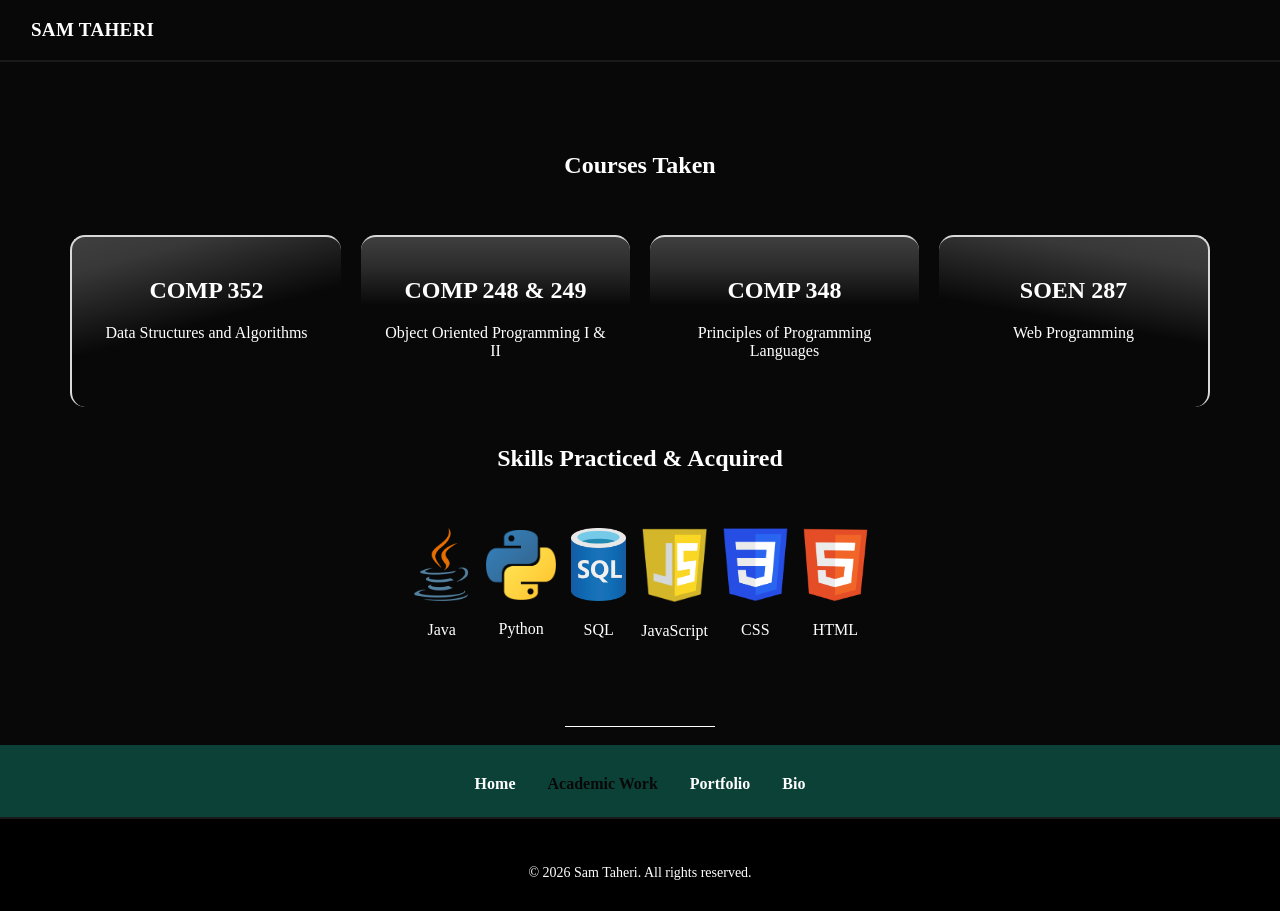
==== academic.html @ e1da76cf "initial portfolio website upload" ====
<!DOCTYPE html>
<head>
    <meta charset="UTF-8">
    <meta name="viewport" content="width=device-width, initial-scale=1">
    <title>Academics</title>
    <link rel="stylesheet" href="main-styles.css">
    <link rel="stylesheet" href="academic-styles.css">
</head>

<body>
    <!-- Top navbar -->
    <header class="top-navbar">
        <a href="index.html" class="brand">
            <span>SAM TAHERI</span>
        </a>
    </header>

    <main class="academic-page">
        <section class="courses-section">
        <h1>Courses Taken</h1>
        <br>
        <br>
        <div class="rectangle-align">
            <div class="left-rectangle">
                <h2>COMP 352</h2>
                <p>Data Structures and Algorithms</p>
            </div>
            <div class="middle-rectangle">
                <h2>COMP 248 & 249</h2>
                <p>Object Oriented Programming I & II</p>
            </div>
            <div class="middle-rectangle">
                <h2>COMP 348</h2>
                <p>Principles of Programming Languages</p>
            </div>
            <div class="right-rectangle">
                <h2>SOEN 287</h2>
                <p>Web Programming</p>
            </div>

        </div>
        </section>


        <section class="skills-section">
            <br>
            <h1>Skills Practiced & Acquired</h1>
            <br>
            <br>
            <div class="items">
                    <div>
                        <img src="images\java-icon.png" class="non-draggable" width="59px">
                        <p>Java</p>
                    </div>

                    <div>
                        <img src="images\python-icon.png" class="non-draggable" width="70px">
                        <p>Python</p>
                    </div>

                    <div>
                        <img src="images\sql-icon.png" class="non-draggable" width="55px">
                        <p>SQL</p>
                    </div>

                    <div>
                        <img src="images\js-icon.png" class="non-draggable" width="65px">
                        <p>JavaScript</p>
                    </div>

                    <div>
                        <img src="images\css-icon.png" class="non-draggable" width="65px">
                        <p>CSS</p>
                    </div>
                    
                    <div>
                        <img src="images\html-icon.png" class="non-draggable" width="65px">
                        <p>HTML</p>
                    </div>
            </div>
        </section>
    </main>

    <!-- Bottom navbar -->
    <div class="top-line"></div>
    <br>
    <nav>
        <ul>
            <div class="nav-links">
                <li><a href="index.html">Home</a></li>
                <li><a href="academic.html" id="active-tab">Academic Work</a></li>
                <li><a href="portfolio.html">Portfolio</a></li>
                <li><a href="bio.html">Bio</a></li>
            </div>
        </ul>
    </nav>

    <footer>
        <div class="foot">
            <br>
            <br>
            <p>© 2026 Sam Taheri. All rights reserved.</p>
            <br>
        </div>
    </footer>
</body>
</html>
---- main-styles.css ----
body {
    margin: 0;
    font-family: 'Segoe UI';
    background-color: rgb(8,8,8);
}

main{
    padding: 70px;
}

*{
    color: white;
    text-align: center;
}

.page-content {
    min-height: 100vh;
    display: flex;
    flex-direction: column;
    justify-content: center;
}

.top-navbar {
    height: 60px;
    width: 100%;
    padding: 0 31px;
    display: flex;
    align-items: center;
    justify-content: space-between;
    background: #080808;
    border-bottom: 2px solid #1a1a1a;
}


.brand {
    display: flex;
    align-items: center;
    gap: 18px;
    color: #f5f5f5;
    text-decoration: none;
    font-size: 19px;
    font-weight: 800;
    letter-spacing: 0.3px;
}


.foot {
    border-top: 2px solid #1a1a1a;
    font-size: 14px;
    font-family: Cambria, Cochin, Georgia, Times, 'Times New Roman', serif;
    background-color: black;
}

.img-main {
    width: 150px;
    height: 150px;
    border-radius: 50%;
    object-fit: cover;
    -webkit-user-drag: none;
    user-select: none;
}

.items img {
    transition: opacity 0.3s ease;
}

.items img:hover {
    opacity: 0.6;
}

nav {
    background-color: #0B4137;
    height: 72px;
    display: flex;
    justify-content: center;
    align-items: center;
}

nav ul {
  list-style: none;
  margin: 0;
  padding: 0;
}

.nav-links {
    font-size: 25px;
    display: flex;
    gap: 32px;
    align-items: center;
}

.nav-links a {
    color: white;
    text-decoration: none;
    font-size: 16px;
    font-weight: bold;
    position: relative;
    padding-bottom: 7px;
}

.nav-links a::after {
    content: "";
    position: absolute;
    left: 0;
    bottom: 0;
    width: 0;
    height: 2px;
    background-color: #f2bd67;
    transition: width 0.3s ease;
}

.nav-links a:hover {
    color: rgb(8,8,8);
    transition: color 0.3s ease;

}

.nav-links a:hover::after {
    width: 100%;
}


#active-tab{
    color: rgb(8,8,8);
}


.top-line {
    margin: 0 auto;
    top: -10px;          
    width: 150px;
    height: 1px;
    background-color: white;
}

.items {
    display: flex;
    align-items: center;
    justify-content: center;
    gap:15px;
}


.non-draggable{
    -webkit-user-drag: none;
    user-select: none;
}

html, body {
    margin: 0;
    padding: 0;
    overflow-x: hidden;
}


body {
    animation: fadeIn 0.6s ease;
}


@keyframes fadeIn {
    from {
        opacity: 0;
    }

    to {
        opacity: 1;
    }
}
---- academic-styles.css ----
.left-rectangle {
    width: 300px;
    height: 130px;
    background: linear-gradient(165deg, #3f3f3f 0%, #383838 15%, #080808 50%);
    border-top: 2px solid rgb(217, 217, 217);
    border-left: 2px solid rgb(217, 217, 217);
    border-radius: 15px;
    padding: 20px;
}
.middle-rectangle {
    width: 300px;
    height: 130px;
    background: linear-gradient(180deg, #3f3f3f 0%, #2b2b2b 18%, #080808 40%);
    border-top: 2px solid rgb(217, 217, 217);
    border-radius: 15px;
    padding: 20px;
}
.right-rectangle {
    width: 300px;
    height: 130px;
    background: linear-gradient(190deg, #3f3f3f 0%, #383838 15%, #080808 50%);
    border-top: 2px solid rgb(217, 217, 217);
    border-right: 2px solid rgb(217, 217, 217);
    border-radius: 15px;
    padding: 20px;
}
.rectangle-align{
    display: flex;
    gap: 20px;
    justify-content: center;
}
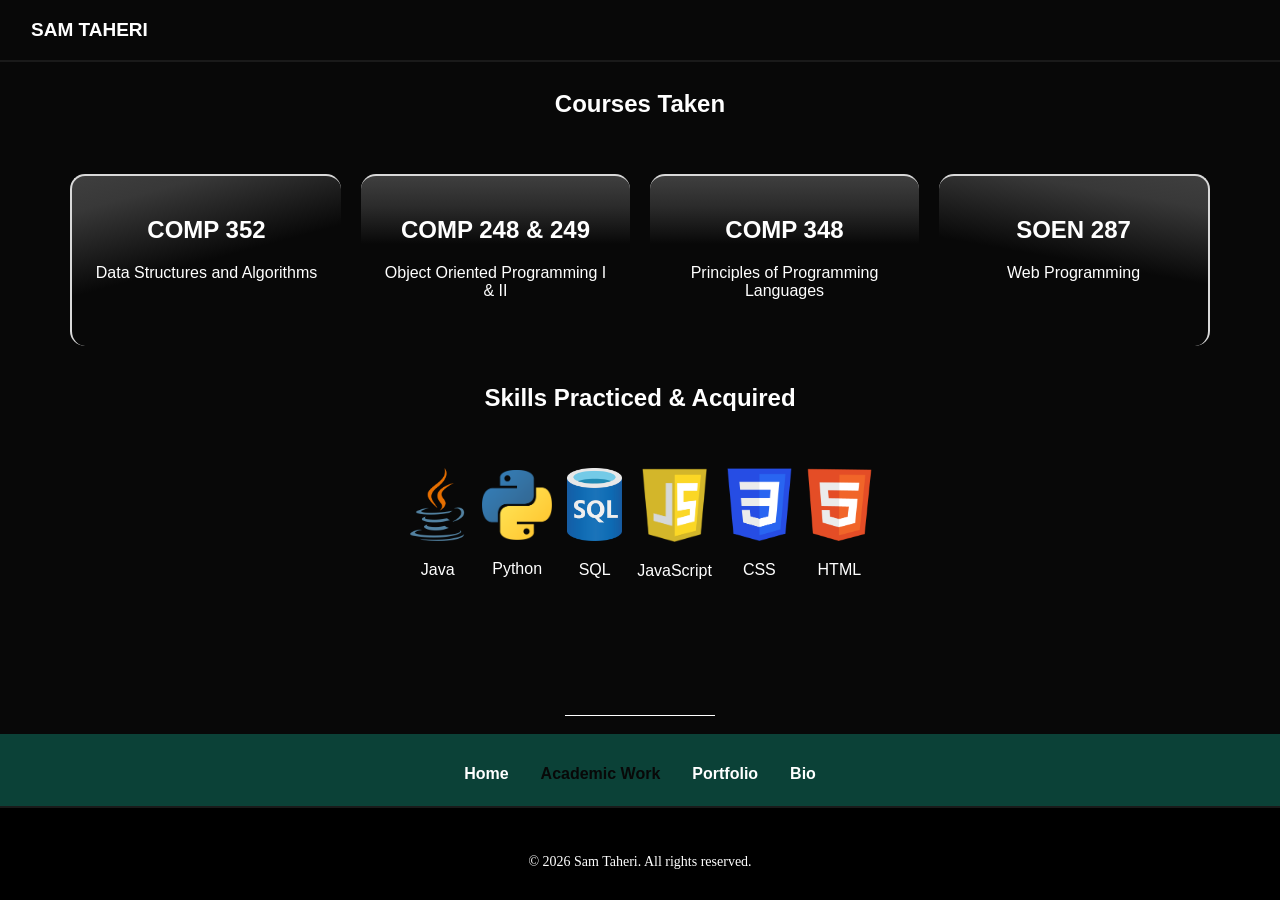
==== commit 8f21e5fc: "optimized font styles and footer adjustments" ====
--- a/academic.html
+++ b/academic.html
@@ -15,7 +15,7 @@
         </a>
     </header>
 
-    <main class="academic-page">
+    <main class="main-content">
         <section class="courses-section">
         <h1>Courses Taken</h1>
         <br>
--- a/main-styles.css
+++ b/main-styles.css
@@ -1,63 +1,76 @@
 body {
     margin: 0;
-    font-family: 'Segoe UI';
+    font-family: 'Segoe UI', Arial, Helvetica, sans-serif;
     background-color: rgb(8,8,8);
+    min-height: 100vh;
+    display: flex;
+    flex-direction: column;
 }
 
 main{
-    padding: 70px;
+    padding: 4.375rem;
+}
+
+.main-content{
+    flex: 1;
 }
 
 *{
+    font-family: inherit;
     color: white;
     text-align: center;
 }
 
-.page-content {
-    min-height: 100vh;
-    display: flex;
-    flex-direction: column;
-    justify-content: center;
-}
 
 .top-navbar {
-    height: 60px;
+    height: 3.75rem;
     width: 100%;
-    padding: 0 31px;
+    padding: 0 1.9375rem;
     display: flex;
     align-items: center;
     justify-content: space-between;
     background: #080808;
-    border-bottom: 2px solid #1a1a1a;
+    border-bottom: 0.125rem solid #1a1a1a;
+    position: fixed;
+    top: 0;
+    left: 0;
+    z-index: 1000;
 }
 
 
 .brand {
     display: flex;
     align-items: center;
-    gap: 18px;
+    gap: 1.125rem;
     color: #f5f5f5;
     text-decoration: none;
-    font-size: 19px;
+    font-size: 1.1875rem;
     font-weight: 800;
-    letter-spacing: 0.3px;
+    letter-spacing: 0.0.01875rem;
 }
 
 
 .foot {
-    border-top: 2px solid #1a1a1a;
-    font-size: 14px;
+    border-top: 0.125rem solid #1a1a1a;
+    font-size: 0.875rem;
     font-family: Cambria, Cochin, Georgia, Times, 'Times New Roman', serif;
     background-color: black;
 }
 
 .img-main {
-    width: 150px;
-    height: 150px;
+    width: 9.375rem;
+    height: 9.375rem;
     border-radius: 50%;
     object-fit: cover;
     -webkit-user-drag: none;
     user-select: none;
+}
+
+.items {
+    display: flex;
+    align-items: center;
+    justify-content: center;
+    gap:15px;
 }
 
 .items img {
@@ -70,7 +83,7 @@
 
 nav {
     background-color: #0B4137;
-    height: 72px;
+    height: 4.5rem;
     display: flex;
     justify-content: center;
     align-items: center;
@@ -83,19 +96,19 @@
 }
 
 .nav-links {
-    font-size: 25px;
+    font-size: 1.5625rem;
     display: flex;
-    gap: 32px;
+    gap: 2rem;
     align-items: center;
 }
 
 .nav-links a {
     color: white;
     text-decoration: none;
-    font-size: 16px;
+    font-size: 1rem;
     font-weight: bold;
     position: relative;
-    padding-bottom: 7px;
+    padding-bottom: 0.4375rem;
 }
 
 .nav-links a::after {
@@ -104,7 +117,7 @@
     left: 0;
     bottom: 0;
     width: 0;
-    height: 2px;
+    height: 0.125rem;
     background-color: #f2bd67;
     transition: width 0.3s ease;
 }
@@ -127,17 +140,10 @@
 
 .top-line {
     margin: 0 auto;
-    top: -10px;          
-    width: 150px;
-    height: 1px;
+    top: -0.625rem;          
+    width: 9.375rem;
+    height: 0.0625rem;
     background-color: white;
-}
-
-.items {
-    display: flex;
-    align-items: center;
-    justify-content: center;
-    gap:15px;
 }
 
 
--- a/academic-styles.css
+++ b/academic-styles.css
@@ -1,31 +1,31 @@
 .left-rectangle {
-    width: 300px;
-    height: 130px;
+    width: 18.75rem;
+    height: 8.125rem;
     background: linear-gradient(165deg, #3f3f3f 0%, #383838 15%, #080808 50%);
-    border-top: 2px solid rgb(217, 217, 217);
-    border-left: 2px solid rgb(217, 217, 217);
-    border-radius: 15px;
-    padding: 20px;
+    border-top: 0.125rem solid rgb(217, 217, 217);
+    border-left: 0.125rem solid rgb(217, 217, 217);
+    border-radius: 0.9375rem;
+    padding: 1.25rem;
 }
 .middle-rectangle {
-    width: 300px;
-    height: 130px;
+    width: 18.75rem;
+    height: 8.125rem;
     background: linear-gradient(180deg, #3f3f3f 0%, #2b2b2b 18%, #080808 40%);
-    border-top: 2px solid rgb(217, 217, 217);
-    border-radius: 15px;
-    padding: 20px;
+    border-top: 0.125rem solid rgb(217, 217, 217);
+    border-radius: 0.9375rem;
+    padding: 1.25rem;
 }
 .right-rectangle {
-    width: 300px;
-    height: 130px;
+    width: 18.75rem;
+    height: 8.125rem;
     background: linear-gradient(190deg, #3f3f3f 0%, #383838 15%, #080808 50%);
-    border-top: 2px solid rgb(217, 217, 217);
-    border-right: 2px solid rgb(217, 217, 217);
-    border-radius: 15px;
-    padding: 20px;
+    border-top: 0.125rem solid rgb(217, 217, 217);
+    border-right: 0.125rem solid rgb(217, 217, 217);
+    border-radius: 0.9375rem;
+    padding: 1.25rem;
 }
 .rectangle-align{
     display: flex;
-    gap: 20px;
+    gap: 1.25rem;
     justify-content: center;
 }
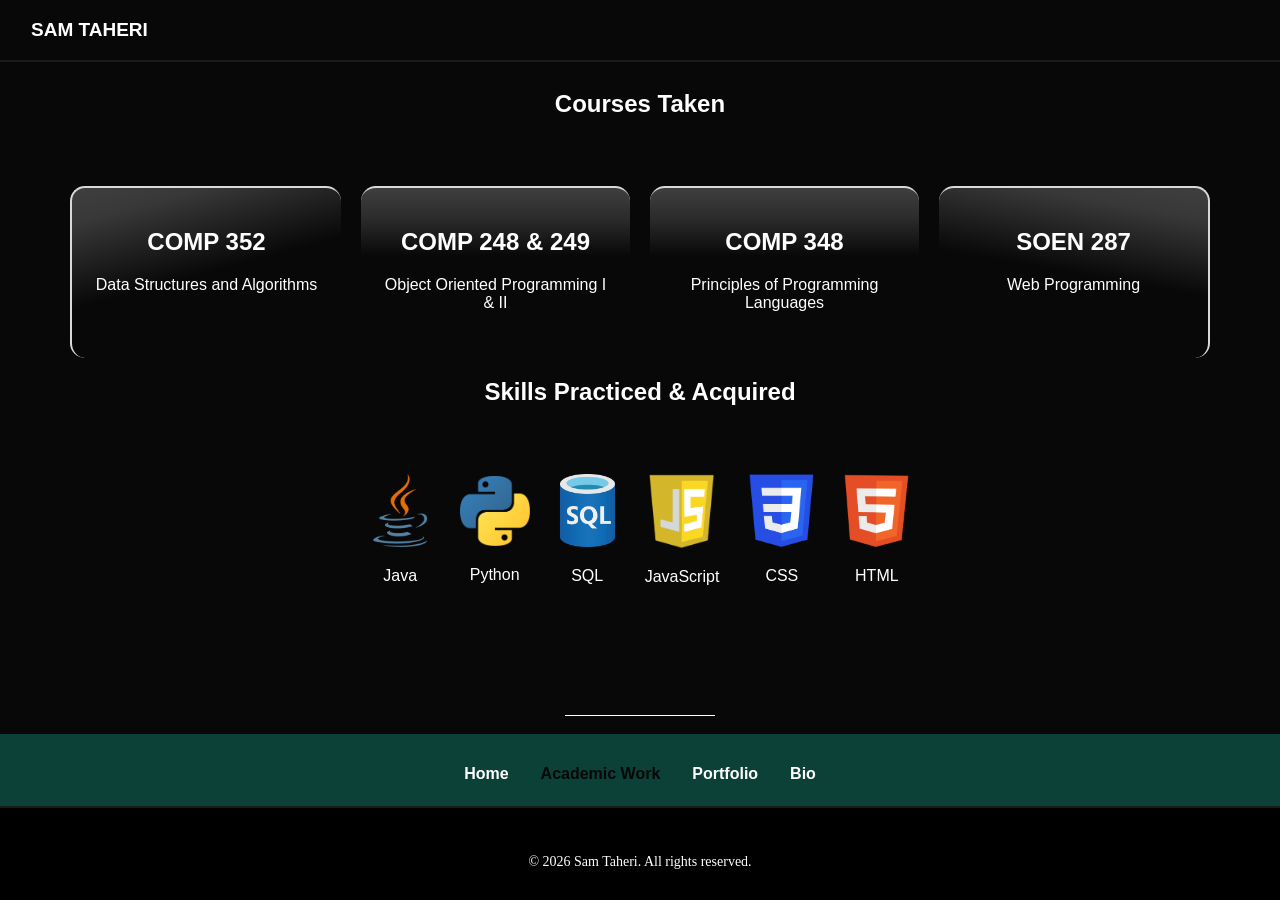
==== commit 4aed39a4: "optimized some interface for mobile use" ====
--- a/academic.html
+++ b/academic.html
@@ -17,23 +17,29 @@
 
     <main class="main-content">
         <section class="courses-section">
+
+        <div class="mobile-spacing"></div>
+
         <h1>Courses Taken</h1>
-        <br>
-        <br>
+
+        <div class="spacing"></div>
+        <div class="spacing"></div>
+        
         <div class="rectangle-align">
-            <div class="left-rectangle">
+            <div class="rectangle1">
                 <h2>COMP 352</h2>
                 <p>Data Structures and Algorithms</p>
             </div>
-            <div class="middle-rectangle">
+            <div class="rectangle2">
                 <h2>COMP 248 & 249</h2>
                 <p>Object Oriented Programming I & II</p>
             </div>
-            <div class="middle-rectangle">
+            
+            <div class="rectangle3">
                 <h2>COMP 348</h2>
                 <p>Principles of Programming Languages</p>
             </div>
-            <div class="right-rectangle">
+            <div class="rectangle4">
                 <h2>SOEN 287</h2>
                 <p>Web Programming</p>
             </div>
@@ -43,40 +49,44 @@
 
 
         <section class="skills-section">
-            <br>
+            <div class="mobile-spacing"></div>
             <h1>Skills Practiced & Acquired</h1>
-            <br>
-            <br>
-            <div class="items">
-                    <div>
-                        <img src="images\java-icon.png" class="non-draggable" width="59px">
-                        <p>Java</p>
-                    </div>
+            <div class="spacing"></div>
+            <div class="spacing"></div>
+            
+            <!--add animation-->
+            <div class="items-marquee">
+                <div class="items">
+                        <div>
+                            <img src="images\java-icon.png" class="non-draggable" width="59px">
+                            <p>Java</p>
+                        </div>
 
-                    <div>
-                        <img src="images\python-icon.png" class="non-draggable" width="70px">
-                        <p>Python</p>
-                    </div>
+                        <div>
+                            <img src="images\python-icon.png" class="non-draggable" width="70px">
+                            <p>Python</p>
+                        </div>
 
-                    <div>
-                        <img src="images\sql-icon.png" class="non-draggable" width="55px">
-                        <p>SQL</p>
-                    </div>
+                        <div>
+                            <img src="images\sql-icon.png" class="non-draggable" width="55px">
+                            <p>SQL</p>
+                        </div>
 
-                    <div>
-                        <img src="images\js-icon.png" class="non-draggable" width="65px">
-                        <p>JavaScript</p>
-                    </div>
+                        <div>
+                            <img src="images\js-icon.png" class="non-draggable" width="65px">
+                            <p>JavaScript</p>
+                        </div>
 
-                    <div>
-                        <img src="images\css-icon.png" class="non-draggable" width="65px">
-                        <p>CSS</p>
-                    </div>
-                    
-                    <div>
-                        <img src="images\html-icon.png" class="non-draggable" width="65px">
-                        <p>HTML</p>
-                    </div>
+                        <div>
+                            <img src="images\css-icon.png" class="non-draggable" width="65px">
+                            <p>CSS</p>
+                        </div>
+                        
+                        <div>
+                            <img src="images\html-icon.png" class="non-draggable" width="65px">
+                            <p>HTML</p>
+                        </div>
+                </div>
             </div>
         </section>
     </main>
--- a/main-styles.css
+++ b/main-styles.css
@@ -66,11 +66,17 @@
     user-select: none;
 }
 
+.items-wrapper {
+    overflow: hidden;
+    width: 100%;
+}
+
 .items {
     display: flex;
     align-items: center;
     justify-content: center;
-    gap:15px;
+    gap:30px;
+    animation: items 10s linear infinite;
 }
 
 .items img {
@@ -172,4 +178,52 @@
     to {
         opacity: 1;
     }
+}
+
+.main-spacing {
+    display: block;
+    margin-bottom: 3rem;
+}
+
+.spacing{
+    display: block;
+    padding-bottom: 1.5rem;
+}
+
+
+@media(max-width:768px){
+    main{
+        padding-bottom: 1.5rem;
+        line-height: 1.5rem;
+    }
+
+    nav{
+        height: 3.5rem;
+    }
+
+    .main-spacing {
+        margin-bottom: 2.5rem;
+    }
+
+    .spacing{
+        padding-bottom: 1rem;
+    }
+
+
+    .mobile-spacing{
+        padding-bottom: 1rem;
+    }
+
+    h1{
+        font-size: 1.5rem;
+    }
+
+    h2{
+        font-size: 1rem;
+    }
+
+    p{
+        font-size: 1rem;
+    }
+
 }
--- a/academic-styles.css
+++ b/academic-styles.css
@@ -1,4 +1,4 @@
-.left-rectangle {
+.rectangle1 {
     width: 18.75rem;
     height: 8.125rem;
     background: linear-gradient(165deg, #3f3f3f 0%, #383838 15%, #080808 50%);
@@ -7,7 +7,7 @@
     border-radius: 0.9375rem;
     padding: 1.25rem;
 }
-.middle-rectangle {
+.rectangle2 {
     width: 18.75rem;
     height: 8.125rem;
     background: linear-gradient(180deg, #3f3f3f 0%, #2b2b2b 18%, #080808 40%);
@@ -15,7 +15,17 @@
     border-radius: 0.9375rem;
     padding: 1.25rem;
 }
-.right-rectangle {
+
+.rectangle3 {
+    width: 18.75rem;
+    height: 8.125rem;
+    background: linear-gradient(180deg, #3f3f3f 0%, #2b2b2b 18%, #080808 40%);
+    border-top: 0.125rem solid rgb(217, 217, 217);
+    border-radius: 0.9375rem;
+    padding: 1.25rem;
+}
+
+.rectangle4 {
     width: 18.75rem;
     height: 8.125rem;
     background: linear-gradient(190deg, #3f3f3f 0%, #383838 15%, #080808 50%);
@@ -28,4 +38,45 @@
     display: flex;
     gap: 1.25rem;
     justify-content: center;
+}
+
+
+@media (max-width:768px){
+
+    .rectangle-align {
+        display: flex;
+        flex-wrap: wrap;
+        justify-content: center;
+        gap: 0.75rem;
+    }
+
+    .rectangle1{
+        background: linear-gradient(165deg, #3f3f3f 0%, #383838 15%, #080808 50%);
+    }
+    .rectangle2{
+        background: linear-gradient(195deg, #3f3f3f 0%, #383838 15%, #080808 50%);
+    }
+
+    .rectangle3{
+        background: linear-gradient(25deg, #3f3f3f 0%, #383838 15%, #080808 50%);
+    }
+    .rectangle4{
+        background: linear-gradient(335deg, #3f3f3f 0%, #383838 15%, #080808 50%);
+    }
+
+    .rectangle1,
+    .rectangle2,
+    .rectangle3,
+    .rectangle4 {
+        border-top: 0.125rem solid rgb(217, 217, 217);
+        border-right: 0.125rem solid rgb(217, 217, 217);
+        border-left: 0.125rem solid rgb(217, 217, 217);
+        border-bottom: 0.125rem solid rgb(217, 217, 217);
+        width: calc(50% - 0.375rem);
+        height: 8.125rem;
+        padding: 0.8rem;
+        box-sizing: border-box;
+
+    }
+
 }
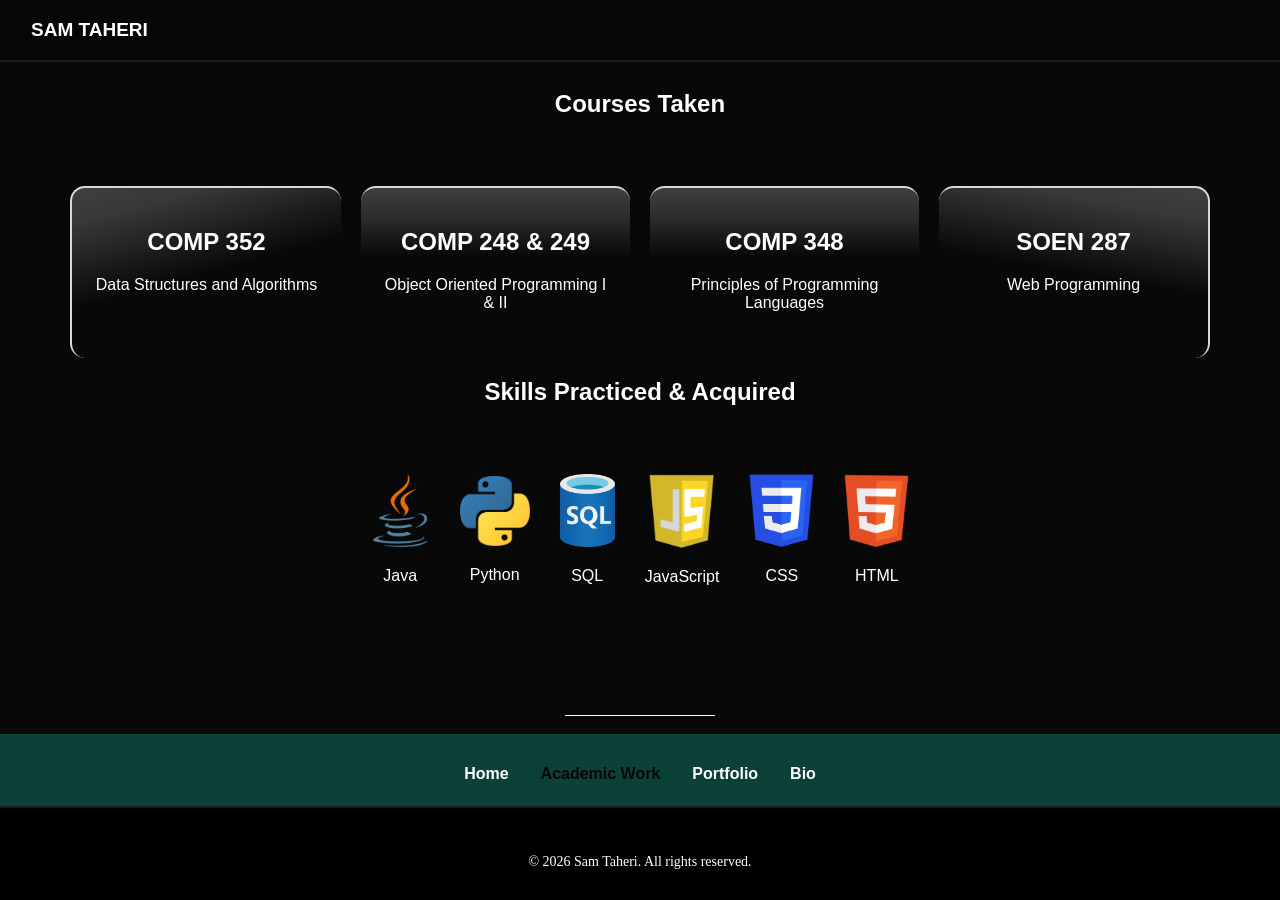
==== commit 9ca21f57: "fixed spacings and improved overall design in academics page" ====
--- a/academic.html
+++ b/academic.html
@@ -18,30 +18,38 @@
     <main class="main-content">
         <section class="courses-section">
 
-        <div class="mobile-spacing"></div>
-
         <h1>Courses Taken</h1>
-
         <div class="spacing"></div>
         <div class="spacing"></div>
+        <div class="secondary-mobile-spacing"></div>
+
         
         <div class="rectangle-align">
             <div class="rectangle1">
-                <h2>COMP 352</h2>
-                <p>Data Structures and Algorithms</p>
+                 <div class="card-spacing">
+                    <h2>COMP 352</h2>
+                    <p>Data Structures and Algorithms</p>
+                </div>
             </div>
             <div class="rectangle2">
-                <h2>COMP 248 & 249</h2>
-                <p>Object Oriented Programming I & II</p>
+                <div class="card-spacing">
+                    <h2 class="desktop-title">COMP 248 & 249</h2>
+                    <h2 class="mobile-title">COMP 249</h2>
+                    <p>Object Oriented Programming I & II</p>
+                </div>
             </div>
             
             <div class="rectangle3">
-                <h2>COMP 348</h2>
-                <p>Principles of Programming Languages</p>
+                <div class="card-spacing">
+                    <h2>COMP 348</h2>
+                    <p>Principles of Programming Languages</p>
+                </div>
             </div>
             <div class="rectangle4">
+                <div class="card-spacing">
                 <h2>SOEN 287</h2>
                 <p>Web Programming</p>
+                </div>
             </div>
 
         </div>
@@ -53,37 +61,38 @@
             <h1>Skills Practiced & Acquired</h1>
             <div class="spacing"></div>
             <div class="spacing"></div>
-            
+            <div class="secondary-mobile-spacing"></div>
+
             <!--add animation-->
             <div class="items-marquee">
                 <div class="items">
                         <div>
-                            <img src="images\java-icon.png" class="non-draggable" width="59px">
+                            <img src="images\java-icon.png" class="non-draggable" alt="Java Icon" width="59px">
                             <p>Java</p>
                         </div>
 
                         <div>
-                            <img src="images\python-icon.png" class="non-draggable" width="70px">
+                            <img src="images\python-icon.png" class="non-draggable" alt="Python Icon" width="70px">
                             <p>Python</p>
                         </div>
 
                         <div>
-                            <img src="images\sql-icon.png" class="non-draggable" width="55px">
+                            <img src="images\sql-icon.png" class="non-draggable" alt="SQL Icon" width="55px">
                             <p>SQL</p>
                         </div>
 
                         <div>
-                            <img src="images\js-icon.png" class="non-draggable" width="65px">
+                            <img src="images\js-icon.png" class="non-draggable" alt="JavaScript Icon" width="65px">
                             <p>JavaScript</p>
                         </div>
 
                         <div>
-                            <img src="images\css-icon.png" class="non-draggable" width="65px">
+                            <img src="images\css-icon.png" class="non-draggable" alt="CSS Icon" width="65px">
                             <p>CSS</p>
                         </div>
                         
                         <div>
-                            <img src="images\html-icon.png" class="non-draggable" width="65px">
+                            <img src="images\html-icon.png" class="non-draggable" alt="HTML Icon" width="65px">
                             <p>HTML</p>
                         </div>
                 </div>
--- a/main-styles.css
+++ b/main-styles.css
@@ -29,7 +29,8 @@
     display: flex;
     align-items: center;
     justify-content: space-between;
-    background: #080808;
+    background: rgba(8,8,8,0.85);
+    backdrop-filter: blur(16px);
     border-bottom: 0.125rem solid #1a1a1a;
     position: fixed;
     top: 0;
@@ -42,7 +43,7 @@
     display: flex;
     align-items: center;
     gap: 1.125rem;
-    color: #f5f5f5;
+    color: rgb(245,245,245);
     text-decoration: none;
     font-size: 1.1875rem;
     font-weight: 800;
@@ -206,12 +207,15 @@
     }
 
     .spacing{
-        padding-bottom: 1rem;
+        display:none;
     }
 
 
     .mobile-spacing{
-        padding-bottom: 1rem;
+        padding-bottom: 2rem;
+    }
+    .secondary-mobile-spacing{
+        padding-bottom: 1rem
     }
 
     h1{
--- a/academic-styles.css
+++ b/academic-styles.css
@@ -40,8 +40,23 @@
     justify-content: center;
 }
 
+.mobile-title{
+    display:none;
+}
+
 
 @media (max-width:768px){
+    .desktop-title{
+        display:none;
+    }
+
+    .mobile-title{
+        display:block;
+    }
+
+    .card-spacing{
+        line-height:1.3rem;
+    }
 
     .rectangle-align {
         display: flex;
@@ -68,13 +83,13 @@
     .rectangle2,
     .rectangle3,
     .rectangle4 {
-        border-top: 0.125rem solid rgb(217, 217, 217);
-        border-right: 0.125rem solid rgb(217, 217, 217);
-        border-left: 0.125rem solid rgb(217, 217, 217);
-        border-bottom: 0.125rem solid rgb(217, 217, 217);
+        border-top: 0.1rem solid rgb(217, 217, 217);
+        border-right: 0.1rem solid rgb(217, 217, 217);
+        border-left: 0.1rem solid rgb(217, 217, 217);
+        border-bottom: 0.1rem solid rgb(217, 217, 217);
         width: calc(50% - 0.375rem);
-        height: 8.125rem;
-        padding: 0.8rem;
+        height: 9rem;
+        padding:0.2rem;
         box-sizing: border-box;
 
     }
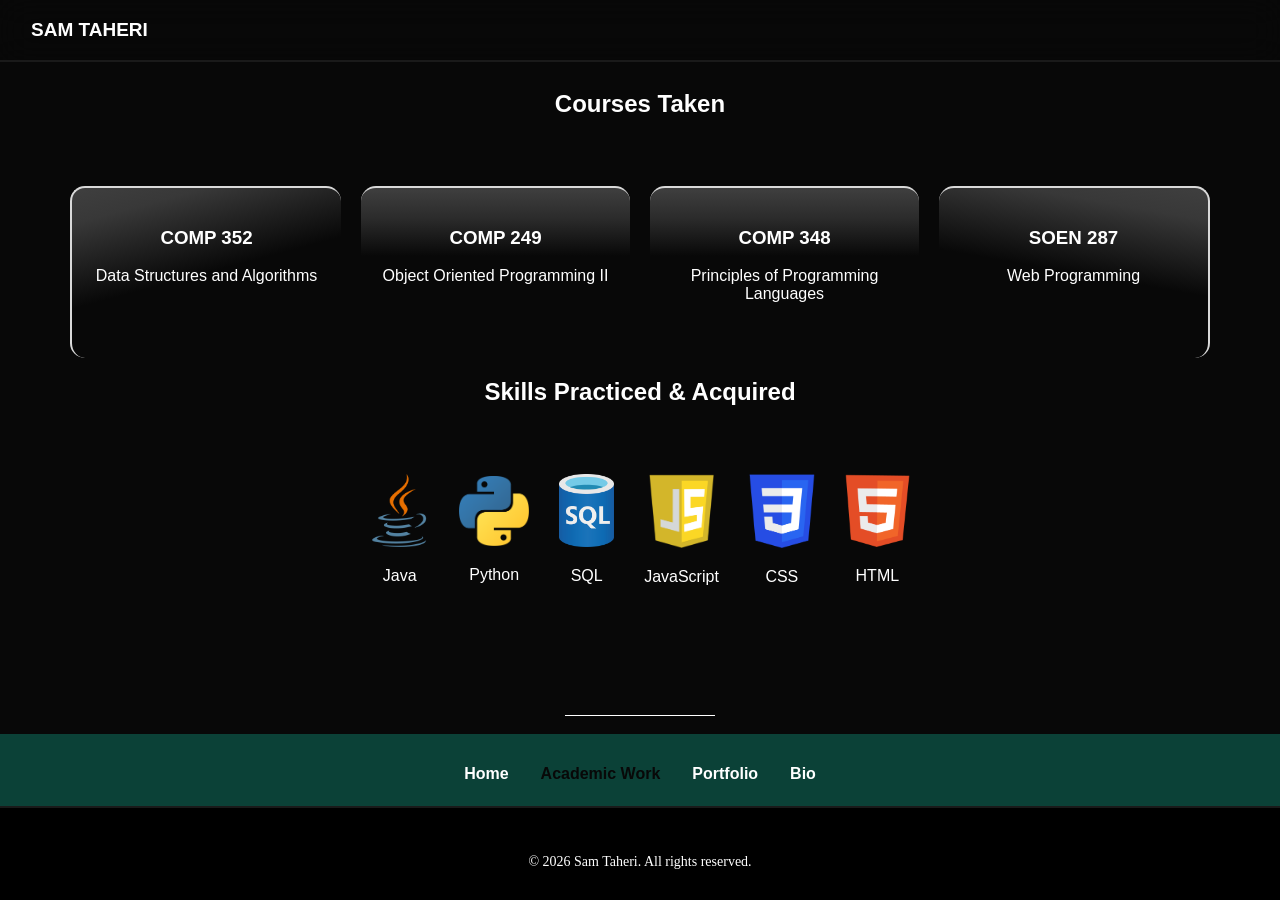
==== commit aebe4821: "fixed mobile portfolio and bio designs, and margins and padding" ====
--- a/academic.html
+++ b/academic.html
@@ -26,28 +26,29 @@
         
         <div class="rectangle-align">
             <div class="rectangle1">
-                 <div class="card-spacing">
-                    <h2>COMP 352</h2>
+                <div class="card-spacing">
+                    <h3>COMP 352</h3>
                     <p>Data Structures and Algorithms</p>
                 </div>
             </div>
+
+
             <div class="rectangle2">
                 <div class="card-spacing">
-                    <h2 class="desktop-title">COMP 248 & 249</h2>
-                    <h2 class="mobile-title">COMP 249</h2>
-                    <p>Object Oriented Programming I & II</p>
+                    <h3>COMP 249</h3>
+                    <p>Object Oriented Programming II</p>
                 </div>
             </div>
             
             <div class="rectangle3">
                 <div class="card-spacing">
-                    <h2>COMP 348</h2>
+                    <h3>COMP 348</h3>
                     <p>Principles of Programming Languages</p>
                 </div>
             </div>
             <div class="rectangle4">
                 <div class="card-spacing">
-                <h2>SOEN 287</h2>
+                <h3>SOEN 287</h3>
                 <p>Web Programming</p>
                 </div>
             </div>
@@ -65,7 +66,7 @@
 
             <!--add animation-->
             <div class="items-marquee">
-                <div class="items">
+                <div class="items mobile-image">
                         <div>
                             <img src="images\java-icon.png" class="non-draggable" alt="Java Icon" width="59px">
                             <p>Java</p>
@@ -87,7 +88,7 @@
                         </div>
 
                         <div>
-                            <img src="images\css-icon.png" class="non-draggable" alt="CSS Icon" width="65px">
+                            <img src="images\css-icon.png" class="non-draggable" alt="CSS Icon" width="66px">
                             <p>CSS</p>
                         </div>
                         
--- a/main-styles.css
+++ b/main-styles.css
@@ -5,6 +5,17 @@
     min-height: 100vh;
     display: flex;
     flex-direction: column;
+    animation: fadeIn 0.7s ease;
+}
+
+@keyframes fadeIn {
+    from {
+        opacity: 0;
+    }
+
+    to {
+        opacity: 1;
+    }
 }
 
 main{
@@ -29,7 +40,7 @@
     display: flex;
     align-items: center;
     justify-content: space-between;
-    background: rgba(8,8,8,0.85);
+    background: rgba(8,8,8,0.75);
     backdrop-filter: blur(16px);
     border-bottom: 0.125rem solid #1a1a1a;
     position: fixed;
@@ -166,21 +177,6 @@
 }
 
 
-body {
-    animation: fadeIn 0.6s ease;
-}
-
-
-@keyframes fadeIn {
-    from {
-        opacity: 0;
-    }
-
-    to {
-        opacity: 1;
-    }
-}
-
 .main-spacing {
     display: block;
     margin-bottom: 3rem;
@@ -199,17 +195,16 @@
     }
 
     nav{
-        height: 3.5rem;
-    }
-
-    .main-spacing {
-        margin-bottom: 2.5rem;
+        height: 3.4rem;
     }
 
     .spacing{
         display:none;
     }
 
+    .main-spacing {
+        margin-bottom: 1.5rem;
+    }
 
     .mobile-spacing{
         padding-bottom: 2rem;
@@ -218,16 +213,23 @@
         padding-bottom: 1rem
     }
 
+    .mobile-image {
+        zoom:0.8;
+    }
+
     h1{
-        font-size: 1.5rem;
+        font-size: 1.375rem;
     }
 
     h2{
-        font-size: 1rem;
-    }
-
-    p{
-        font-size: 1rem;
-    }
-
+        font-size: 1.2rem;
+    }
+
+    h3{
+        font-size: 1.05rem;
+    }
+
+    p, .nav-links a{
+        font-size: 0.9rem;
+    }
 }
--- a/academic-styles.css
+++ b/academic-styles.css
@@ -40,19 +40,9 @@
     justify-content: center;
 }
 
-.mobile-title{
-    display:none;
-}
 
 
 @media (max-width:768px){
-    .desktop-title{
-        display:none;
-    }
-
-    .mobile-title{
-        display:block;
-    }
 
     .card-spacing{
         line-height:1.3rem;
@@ -88,7 +78,7 @@
         border-left: 0.1rem solid rgb(217, 217, 217);
         border-bottom: 0.1rem solid rgb(217, 217, 217);
         width: calc(50% - 0.375rem);
-        height: 9rem;
+        height: 8.5rem;
         padding:0.2rem;
         box-sizing: border-box;
 
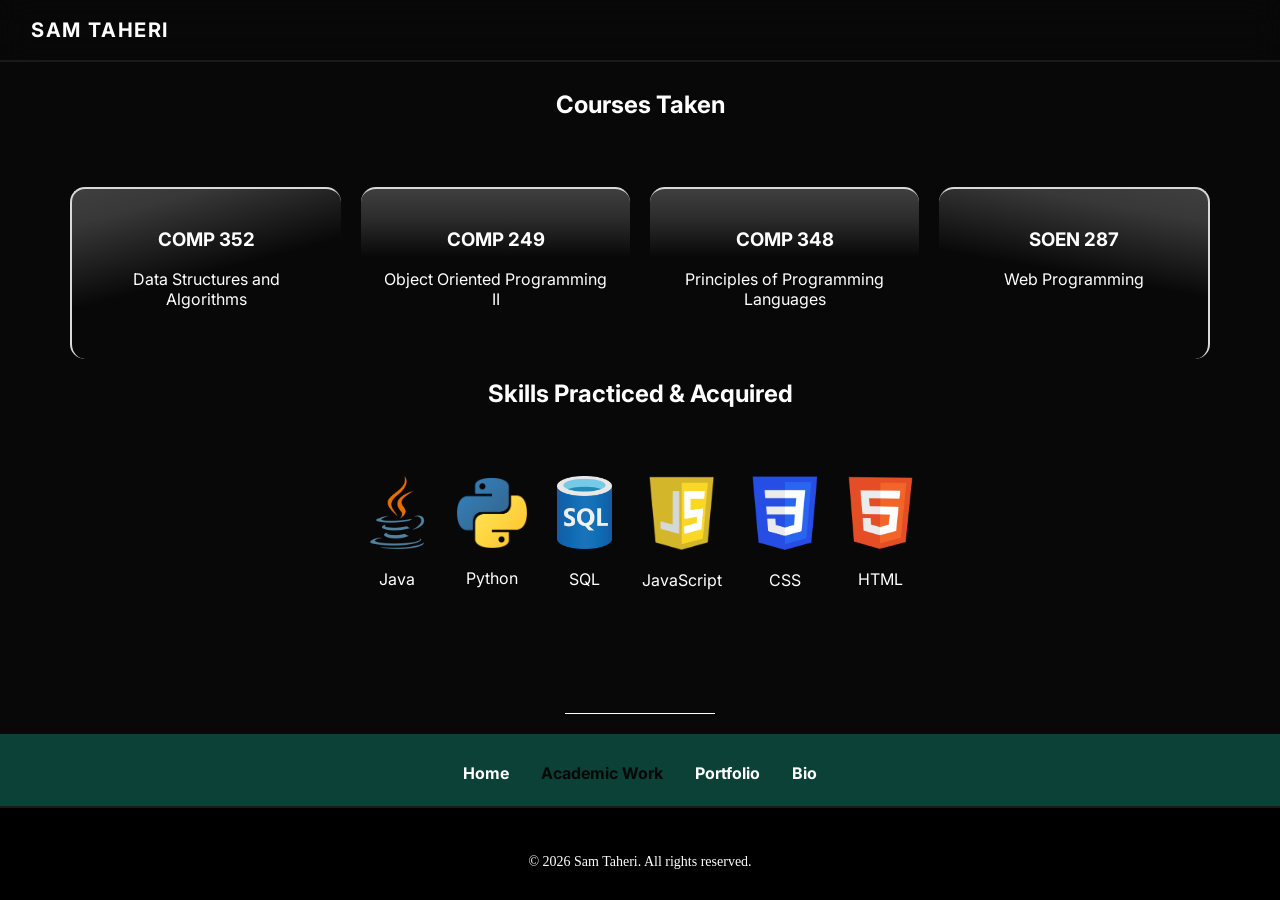
==== commit ef1f35c1: "added font to website and adjusted text sizes" ====
--- a/academic.html
+++ b/academic.html
@@ -2,7 +2,13 @@
 <head>
     <meta charset="UTF-8">
     <meta name="viewport" content="width=device-width, initial-scale=1">
+
     <title>Academics</title>
+
+    <link rel="preconnect" href="https://fonts.googleapis.com">
+    <link rel="preconnect" href="https://fonts.gstatic.com" crossorigin>
+    <link href="https://fonts.googleapis.com/css2?family=Inter:ital,opsz,wght@0,14..32,100..900;1,14..32,100..900&display=swap" rel="stylesheet">
+
     <link rel="stylesheet" href="main-styles.css">
     <link rel="stylesheet" href="academic-styles.css">
 </head>
--- a/main-styles.css
+++ b/main-styles.css
@@ -1,6 +1,7 @@
 body {
     margin: 0;
-    font-family: 'Segoe UI', Arial, Helvetica, sans-serif;
+    padding-top: 3.75rem;
+    font-family: 'Inter', Arial, Helvetica, sans-serif;
     background-color: rgb(8,8,8);
     min-height: 100vh;
     display: flex;
@@ -53,12 +54,12 @@
 .brand {
     display: flex;
     align-items: center;
-    gap: 1.125rem;
+    gap: 1.25rem;
     color: rgb(245,245,245);
     text-decoration: none;
-    font-size: 1.1875rem;
-    font-weight: 800;
-    letter-spacing: 0.0.01875rem;
+    letter-spacing: 0.1rem;
+    font-size: 1.25rem;
+    font-weight: 700;
 }
 
 
@@ -194,6 +195,7 @@
         line-height: 1.5rem;
     }
 
+
     nav{
         height: 3.4rem;
     }
@@ -229,7 +231,11 @@
         font-size: 1.05rem;
     }
 
-    p, .nav-links a{
+    h4{
+        font-size: 0.95rem;
+    }
+
+    body, .nav-links a{
         font-size: 0.9rem;
     }
 }
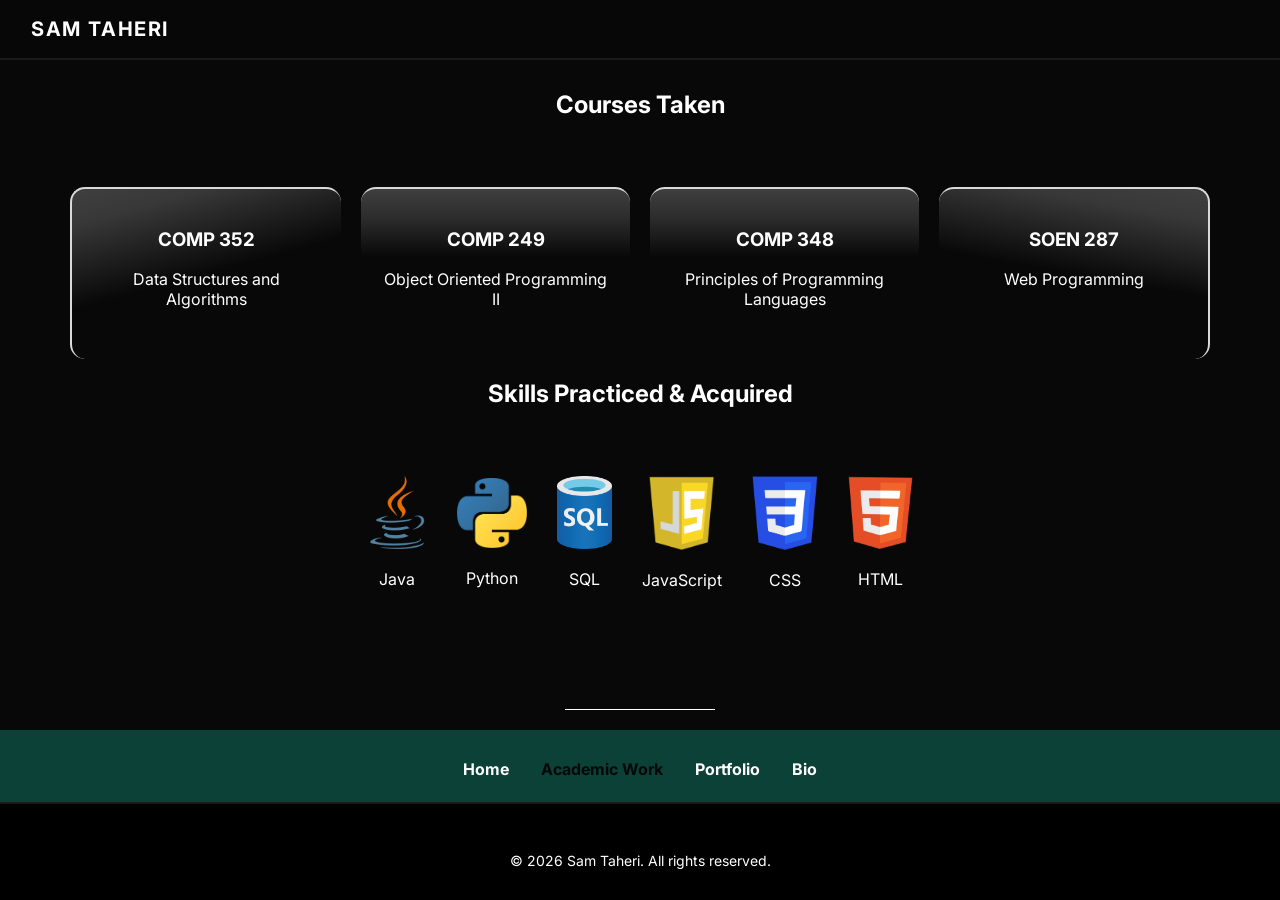
==== commit 65eca4ee: "fixed icons and image sizes to fit on page" ====
--- a/academic.html
+++ b/academic.html
@@ -72,7 +72,7 @@
 
             <!--add animation-->
             <div class="items-marquee">
-                <div class="items mobile-image">
+                <div class="items mobile-academics-image">
                         <div>
                             <img src="images\java-icon.png" class="non-draggable" alt="Java Icon" width="59px">
                             <p>Java</p>
--- a/main-styles.css
+++ b/main-styles.css
@@ -36,17 +36,19 @@
 
 .top-navbar {
     height: 3.75rem;
-    width: 100%;
     padding: 0 1.9375rem;
     display: flex;
     align-items: center;
     justify-content: space-between;
-    background: rgba(8,8,8,0.75);
+    background: rgba(8, 8, 8, 0.8);
+    -webkit-backdrop-filter: blur(16px);
     backdrop-filter: blur(16px);
     border-bottom: 0.125rem solid #1a1a1a;
     position: fixed;
     top: 0;
     left: 0;
+    right: 0;
+    box-sizing: border-box;
     z-index: 1000;
 }
 
@@ -66,7 +68,6 @@
 .foot {
     border-top: 0.125rem solid #1a1a1a;
     font-size: 0.875rem;
-    font-family: Cambria, Cochin, Georgia, Times, 'Times New Roman', serif;
     background-color: black;
 }
 
@@ -219,6 +220,10 @@
         zoom:0.8;
     }
 
+    .mobile-academics-image{
+        zoom:0.6;
+    }
+
     h1{
         font-size: 1.375rem;
     }
